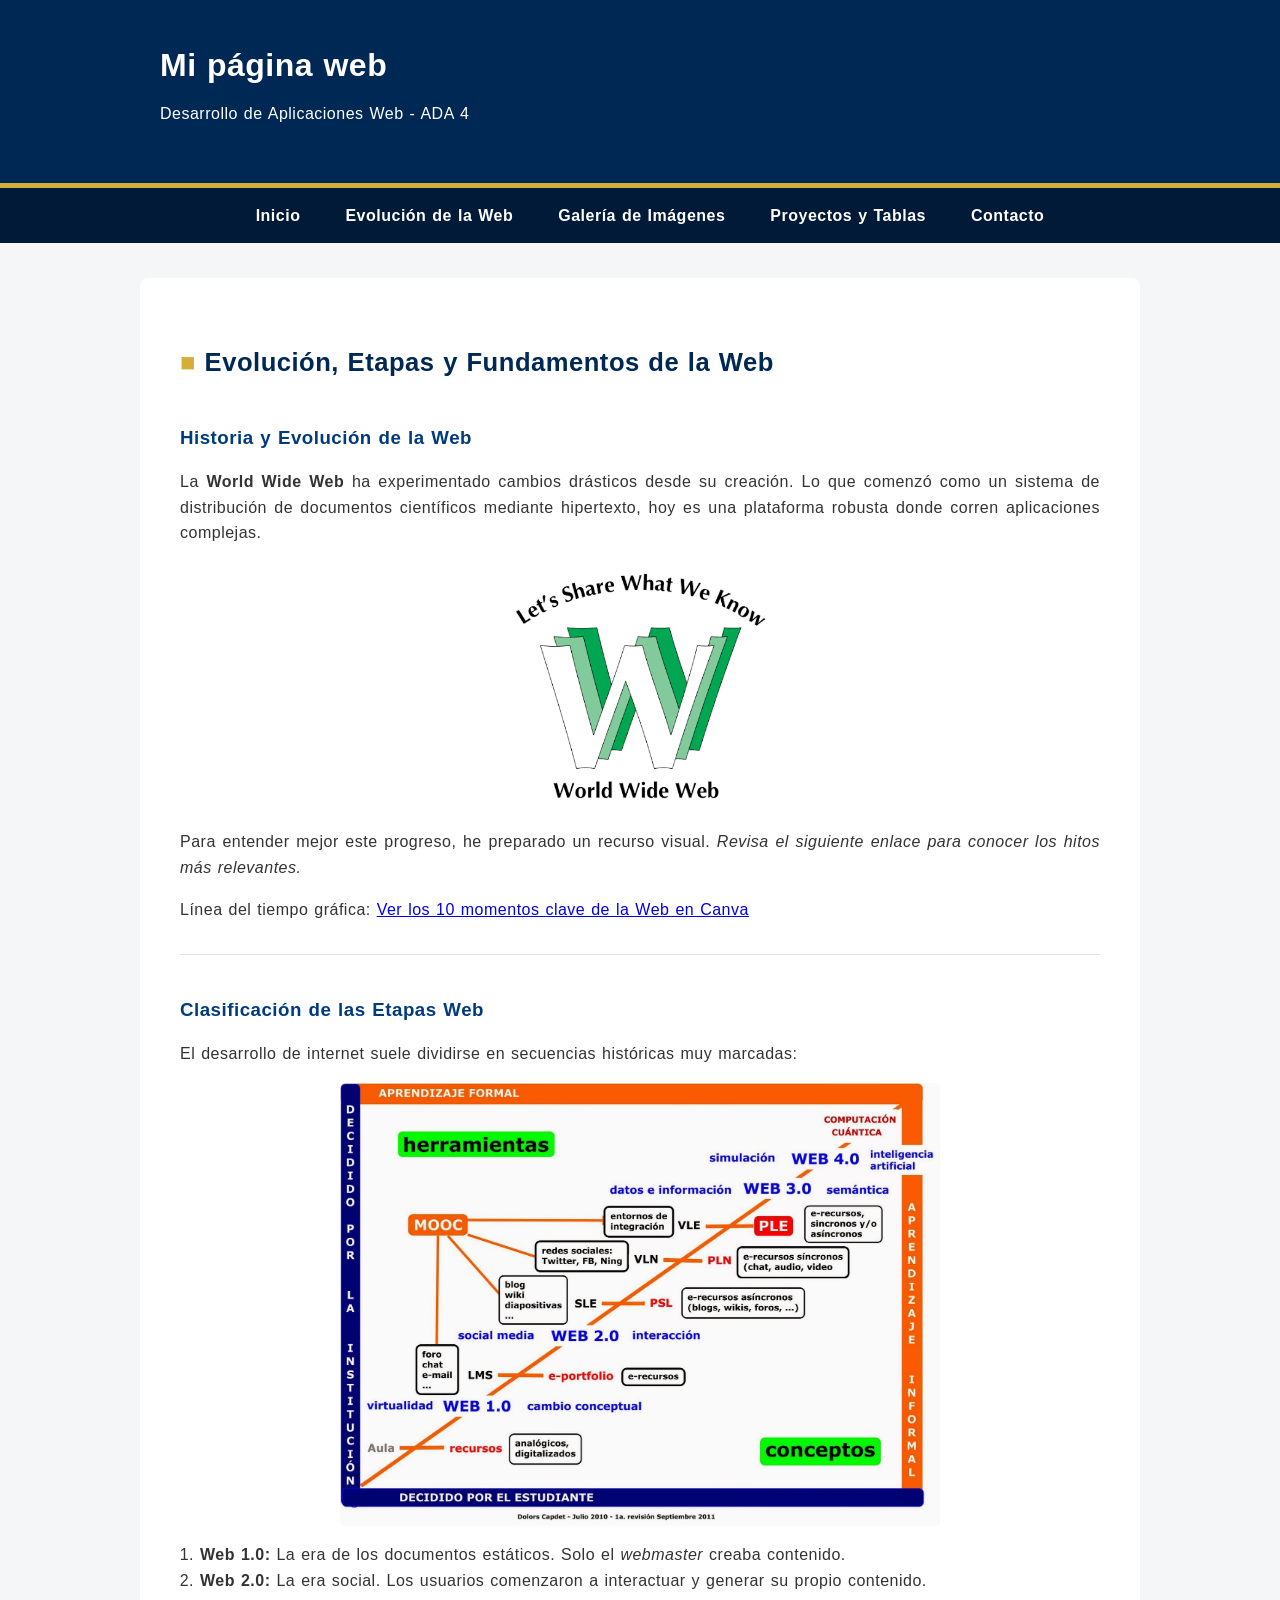
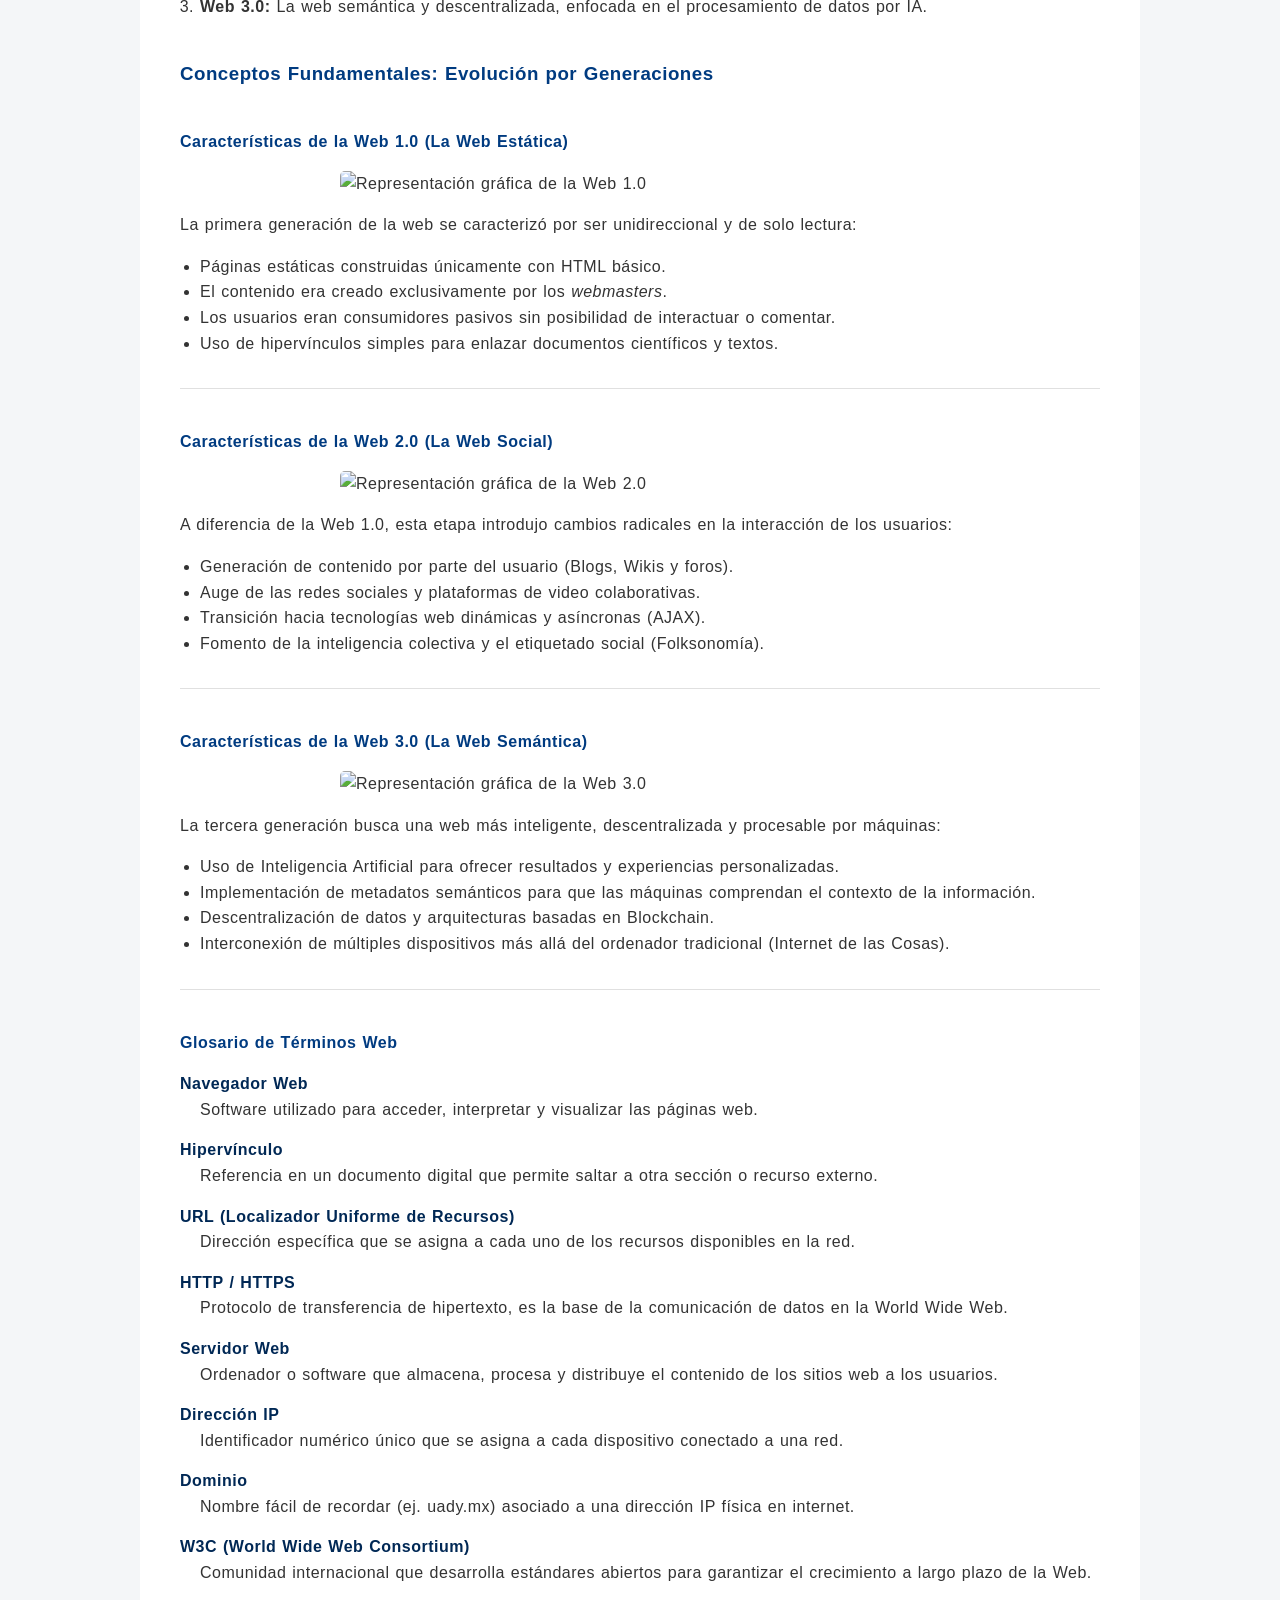
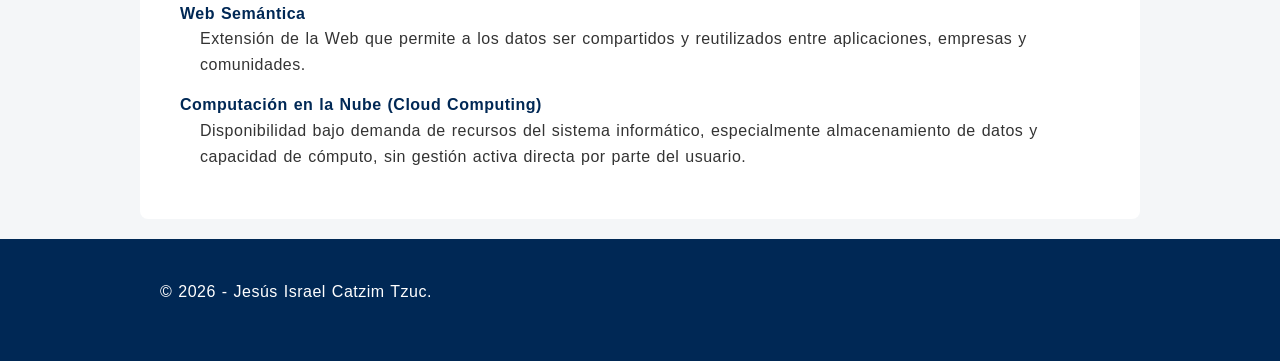
==== evolucion.html @ 80ba8c44 "Agregar páginas HTML del sitio web" ====
<!DOCTYPE html>
<html lang="es">
<head>
    <meta charset="UTF-8">
    <meta name="viewport" content="width=device-width, initial-scale=1.0">
    <title>Evolución de la Web | Jesús Catzim</title>
    <link rel="stylesheet" href="CSS/estilos.css">
</head>
<body>

    <!-- Encabezado del sitio -->
    <header>
        <h1>Mi página web</h1>
        <p>Desarrollo de Aplicaciones Web - ADA 4</p>
    </header>

    <!-- Menú de navegación -->
    <nav>
        <ul>
            <li><a href="index.html">Inicio</a></li>
            <li><a href="evolucion.html">Evolución de la Web</a></li>
            <li><a href="galeria.html">Galería de Imágenes</a></li>
            <li><a href="tablas.html">Proyectos y Tablas</a></li>
            <li><a href="contacto.html">Contacto</a></li>
        </ul>
    </nav>

    <!-- Contenido principal -->
    <main>
        <article>
            <h2>Evolución, Etapas y Fundamentos de la Web</h2>
            
            <!-- Historia y línea del tiempo -->
            <section>
                <h3>Historia y Evolución de la Web</h3>
                
                <p>
                    La <strong>World Wide Web</strong> ha experimentado cambios drásticos desde su creación. 
                    Lo que comenzó como un sistema de distribución de documentos científicos mediante hipertexto, 
                    hoy es una plataforma robusta donde corren aplicaciones complejas.
                </p>

                <div>
                    <img src="imagenes/www.png" alt="Logotipo original de la World Wide Web" width="300">
                </div>

                <p>
                    Para entender mejor este progreso, he preparado un recurso visual. 
                    <em>Revisa el siguiente enlace para conocer los hitos más relevantes.</em>
                </p>

                <div>
                    <p>
                        <span>Línea del tiempo gráfica:</span> 
                        <!-- Enlace a la línea del tiempo en Canva -->
                        <a href="https://canva.link/p6nqbdmrhl4wbfa" target="_blank">Ver los 10 momentos clave de la Web en Canva</a>
                    </p>
                </div>
            </section>

            <hr>

            <!-- Resumen de las etapas de la Web -->
            <section>
                <h3>Clasificación de las Etapas Web</h3>
                <p>El desarrollo de internet suele dividirse en secuencias históricas muy marcadas:</p>

                <div>
                    <img src="imagenes/EDUCARED.jpg" alt="Gráfico del aprendizaje formal e informal en la evolución de la web de la versión 1.0 a la 4.0" width="600">
                </div>
                
                <!-- Lista ordenada con las etapas principales -->
                <ol>
                    <li>
                        <strong>Web 1.0:</strong> La era de los documentos estáticos. Solo el <em>webmaster</em> creaba contenido.
                    </li>
                    <li>
                        <strong>Web 2.0:</strong> La era social. Los usuarios comenzaron a interactuar y generar su propio contenido.
                    </li>
                    <li>
                        <strong>Web 3.0:</strong> La web semántica y descentralizada, enfocada en el procesamiento de datos por IA.
                    </li>
                </ol>
            </section>

            <!-- Características y conceptos de cada generación -->
            <section>
                <h3>Conceptos Fundamentales: Evolución por Generaciones</h3>
                
                <!-- Información de la Web 1.0 -->
                <h4>Características de la Web 1.0 (La Web Estática)</h4>
                <img src="https://www.royex.ae/media/whepsf15/web-10.jpg?rmode=max&width=770&height=339" alt="Representación gráfica de la Web 1.0" width="600">
                <p>La primera generación de la web se caracterizó por ser unidireccional y de solo lectura:</p>
                <ul>
                    <li>Páginas estáticas construidas únicamente con HTML básico.</li>
                    <li>El contenido era creado exclusivamente por los <em>webmasters</em>.</li>
                    <li>Los usuarios eran consumidores pasivos sin posibilidad de interactuar o comentar.</li>
                    <li>Uso de hipervínculos simples para enlazar documentos científicos y textos.</li>
                </ul>

                <hr>

                <!-- Información de la Web 2.0 -->
                <h4>Características de la Web 2.0 (La Web Social)</h4>
                <img src="https://www.royex.ae/media/dkqfg1xu/web-20.jpg?rmode=max&width=770&height=339" alt="Representación gráfica de la Web 2.0" width="600">
                <p>A diferencia de la Web 1.0, esta etapa introdujo cambios radicales en la interacción de los usuarios:</p>
                <ul>
                    <li>Generación de contenido por parte del usuario (Blogs, Wikis y foros).</li>
                    <li>Auge de las redes sociales y plataformas de video colaborativas.</li>
                    <li>Transición hacia tecnologías web dinámicas y asíncronas (AJAX).</li>
                    <li>Fomento de la inteligencia colectiva y el etiquetado social (Folksonomía).</li>
                </ul>

                <hr>

                <!-- Información de la Web 3.0 -->
                <h4>Características de la Web 3.0 (La Web Semántica)</h4>
                <img src="https://www.royex.ae/media/va4dvjdi/web-30.jpg?rmode=max&width=770&height=339" alt="Representación gráfica de la Web 3.0" width="600">
                <p>La tercera generación busca una web más inteligente, descentralizada y procesable por máquinas:</p>
                <ul>
                    <li>Uso de Inteligencia Artificial para ofrecer resultados y experiencias personalizadas.</li>
                    <li>Implementación de metadatos semánticos para que las máquinas comprendan el contexto de la información.</li>
                    <li>Descentralización de datos y arquitecturas basadas en Blockchain.</li>
                    <li>Interconexión de múltiples dispositivos más allá del ordenador tradicional (Internet de las Cosas).</li>
                </ul>

                <hr>

                <!-- Definiciones de términos utilizados en la Web -->
                <h4>Glosario de Términos Web</h4>
                <dl>
                    <dt>Navegador Web</dt>
                    <dd>Software utilizado para acceder, interpretar y visualizar las páginas web.</dd>

                    <dt>Hipervínculo</dt>
                    <dd>Referencia en un documento digital que permite saltar a otra sección o recurso externo.</dd>

                    <dt>URL (Localizador Uniforme de Recursos)</dt>
                    <dd>Dirección específica que se asigna a cada uno de los recursos disponibles en la red.</dd>

                    <dt>HTTP / HTTPS</dt>
                    <dd>Protocolo de transferencia de hipertexto, es la base de la comunicación de datos en la World Wide Web.</dd>

                    <dt>Servidor Web</dt>
                    <dd>Ordenador o software que almacena, procesa y distribuye el contenido de los sitios web a los usuarios.</dd>

                    <dt>Dirección IP</dt>
                    <dd>Identificador numérico único que se asigna a cada dispositivo conectado a una red.</dd>

                    <dt>Dominio</dt>
                    <dd>Nombre fácil de recordar (ej. uady.mx) asociado a una dirección IP física en internet.</dd>

                    <dt>W3C (World Wide Web Consortium)</dt>
                    <dd>Comunidad internacional que desarrolla estándares abiertos para garantizar el crecimiento a largo plazo de la Web.</dd>

                    <dt>Web Semántica</dt>
                    <dd>Extensión de la Web que permite a los datos ser compartidos y reutilizados entre aplicaciones, empresas y comunidades.</dd>

                    <dt>Computación en la Nube (Cloud Computing)</dt>
                    <dd>Disponibilidad bajo demanda de recursos del sistema informático, especialmente almacenamiento de datos y capacidad de cómputo, sin gestión activa directa por parte del usuario.</dd>
                </dl>
            </section>
        </article>
    </main>

    <!-- Pie de página -->
    <footer>
        <p>&copy; 2026 - Jesús Israel Catzim Tzuc.</p>
    </footer>

</body>
</html>
---- CSS/estilos.css ----
/* Colores principales del sitio */
:root {
  --azul-primario: #002855;
  --dorado-secundario: #D4AF37;
  --fondo-claro: #F4F6F8;
  --texto-oscuro: #333333;
  --blanco: #FFFFFF;
}

/* Reinicio de márgenes y espacios */
* {
  margin: 0;
  padding: 0;
  box-sizing: border-box;
}

/* Estilos generales de texto y fondo */
body {
  font-family: 'Segoe UI', Arial, Helvetica, sans-serif;
  font-size: 16px;
  background-color: var(--fondo-claro);
  color: var(--texto-oscuro);
  line-height: 1.6;
  letter-spacing: 0.5px;
  word-spacing: 1px;
  font-style: normal;
}

/* Contenedor principal y artículos */
main {
  width: 100%;
  padding: 15px;
  margin: 0 auto;
  overflow: hidden;
}

article {
  background-color: var(--blanco);
  padding: 1.5rem;
  border-radius: 8px;
  visibility: visible;
}

/* Espaciado de párrafos y títulos */
article > p {
  margin-bottom: 1.2em;
}

h2 + p {
  margin-top: 0.5rem;
}

h2 {
  color: var(--azul-primario);
  font-size: 1.6rem;
  margin-top: 1.5rem;
  margin-bottom: 1rem;
}

h2::before {
  content: "■ ";
  color: var(--dorado-secundario);
}

p {
  margin-bottom: 1rem;
  text-align: justify;
}

hr {
  border: 0;
  height: 1px;
  background-color: #e0e0e0;
  margin: 2rem 0;
}

h3, h4 {
  color: #003b80;
  margin-top: 2.5rem;
  margin-bottom: 1rem;
}

/* Encabezado y pie de página */
header, footer {
  display: grid;
  grid-template-columns: 1fr;
  gap: 10px;
  background-color: var(--azul-primario);
  color: var(--blanco);
  text-align: center;
  padding: 1.5rem 10px;
}

header {
  border-bottom: 5px solid var(--dorado-secundario);
}

/* Menú de navegación */
nav {
  background-color: #001a38;
  position: sticky;
  top: 0;
  z-index: 1000;
}

nav ul {
  display: flex;
  flex-direction: column;
  flex-wrap: wrap;
  align-items: center;
  gap: 5px;
  list-style: none;
  padding: 10px 0;
}

nav ul li {
  width: 100%;
  text-align: center;
}

nav ul li a {
  display: block;
  color: var(--blanco);
  text-decoration: none;
  padding: 10px;
  font-weight: bold;
  transition: background-color 0.3s ease;
}

nav ul li a:hover {
  background-color: var(--dorado-secundario);
  color: var(--azul-primario);
}

/* Imágenes, video y audio */
img, video {
  max-width: 100%;
  height: auto;
  display: block;
  margin: 0 auto 1rem auto;
  border-radius: 5px;
}

audio {
  width: 100%;
  margin-bottom: 1rem;
}

/* Estilos para la tabla de datos */
.tabla-contenedor {
  overflow-x: auto;
  width: 100%;
}

table {
  width: 100%;
  border-collapse: collapse;
  text-align: left;
  margin: 1.5rem 0;
  background-color: var(--blanco);
}

th, td {
  padding: 12px 15px;
  border: 1px solid #e0e0e0;
}

thead th {
  background-color: var(--azul-primario);
  color: var(--blanco);
}

thead th[colspan="5"] {
  background-color: #f2f2f2;
  color: var(--texto-oscuro);
  text-align: center;
}

td[rowspan="2"] {
  vertical-align: middle;
}

tfoot td {
  text-align: center;
  background-color: #f9f9f9;
  font-style: italic;
}

tr:nth-child(even) {
  background-color: #f9f9f9;
}

caption {
  font-weight: bold;
  margin-bottom: 10px;
  color: var(--azul-primario);
}

/* Listas y glosario de términos */
dt {
  font-weight: bold;
  color: var(--azul-primario);
  margin-top: 15px;
}

dd {
  margin-left: 20px;
  margin-bottom: 10px;
}

ul, ol {
  margin-left: 20px;
  margin-bottom: 15px;
}

/* Formulario de contacto y alertas */
#formularioContacto {
  background-color: #ffffff;
  padding: 1.5rem;
  border: 1px solid #ccc;
  border-radius: 5px;
}

.alerta-exito {
  padding: 12px;
  background-color: #e6f4ea;
  border-left: 5px solid var(--azul-primario);
  font-weight: bold;
  margin-bottom: 1rem;
}

fieldset {
  padding: 20px;
  border: 1px solid #ccc;
  border-radius: 5px;
}

fieldset > p {
  margin-top: 15px;
  margin-bottom: 10px;
  font-weight: bold;
}

.campo-formulario {
  margin-bottom: 15px;
}

.campo-formulario label {
  display: block;
  font-weight: bold;
}

.opcion-control {
  margin-bottom: 8px;
}

input[type="text"], select {
  width: 100%;
  padding: 10px;
  margin-top: 5px;
  border: 1px solid #ccc;
  border-radius: 4px;
}

input[type="submit"] {
  background-color: var(--azul-primario);
  color: var(--blanco);
  border: none;
  padding: 12px 24px;
  font-size: 1rem;
  border-radius: 4px;
  cursor: pointer;
  font-weight: bold;
}

input[type="submit"]:hover {
  background-color: var(--dorado-secundario);
  color: var(--azul-primario);
}

/* Diseño para tablets */
@media (min-width: 768px) {
  nav ul {
    flex-direction: row;
    justify-content: center;
    padding: 0 20px;
  }

  nav ul li {
    width: auto;
    flex-grow: 0;
    flex-shrink: 1;
    flex-basis: auto;
    align-self: center;
  }

  nav ul li a {
    padding: 15px 20px;
  }

  article {
    padding: 2.5rem;
  }

  /* Distribución de la galería en tres columnas */
  .grid-galeria {
    display: grid;
    grid-template-columns: repeat(3, 1fr);
    gap: 20px;
    align-items: start;
  }

  /* Espacio de dos columnas para las capturas de validación */
  .grid-galeria > div:nth-child(4) {
    grid-column: span 2;
  }
}

/* Diseño para pantallas de escritorio */
@media (min-width: 1024px) {
  main {
    max-width: 1000px;
    padding: 20px 0;
  }

  /* Alineación del encabezado y pie de página */
  header, footer {
    grid-template-columns: 1fr minmax(auto, 1000px) 1fr;
    justify-items: start;
    align-items: center;
    text-align: left;
    padding: 2.5rem 0;
  }

  header h1, header p, footer p {
    grid-column: 2 / 3;
    padding: 0 20px;
    width: 100%;
  }

  /* Columnas adaptables para las imágenes de la galería */
  .grid-galeria {
    display: grid;
    grid-template-columns: repeat(auto-fit, minmax(220px, 1fr));
    gap: 20px;
  }
}
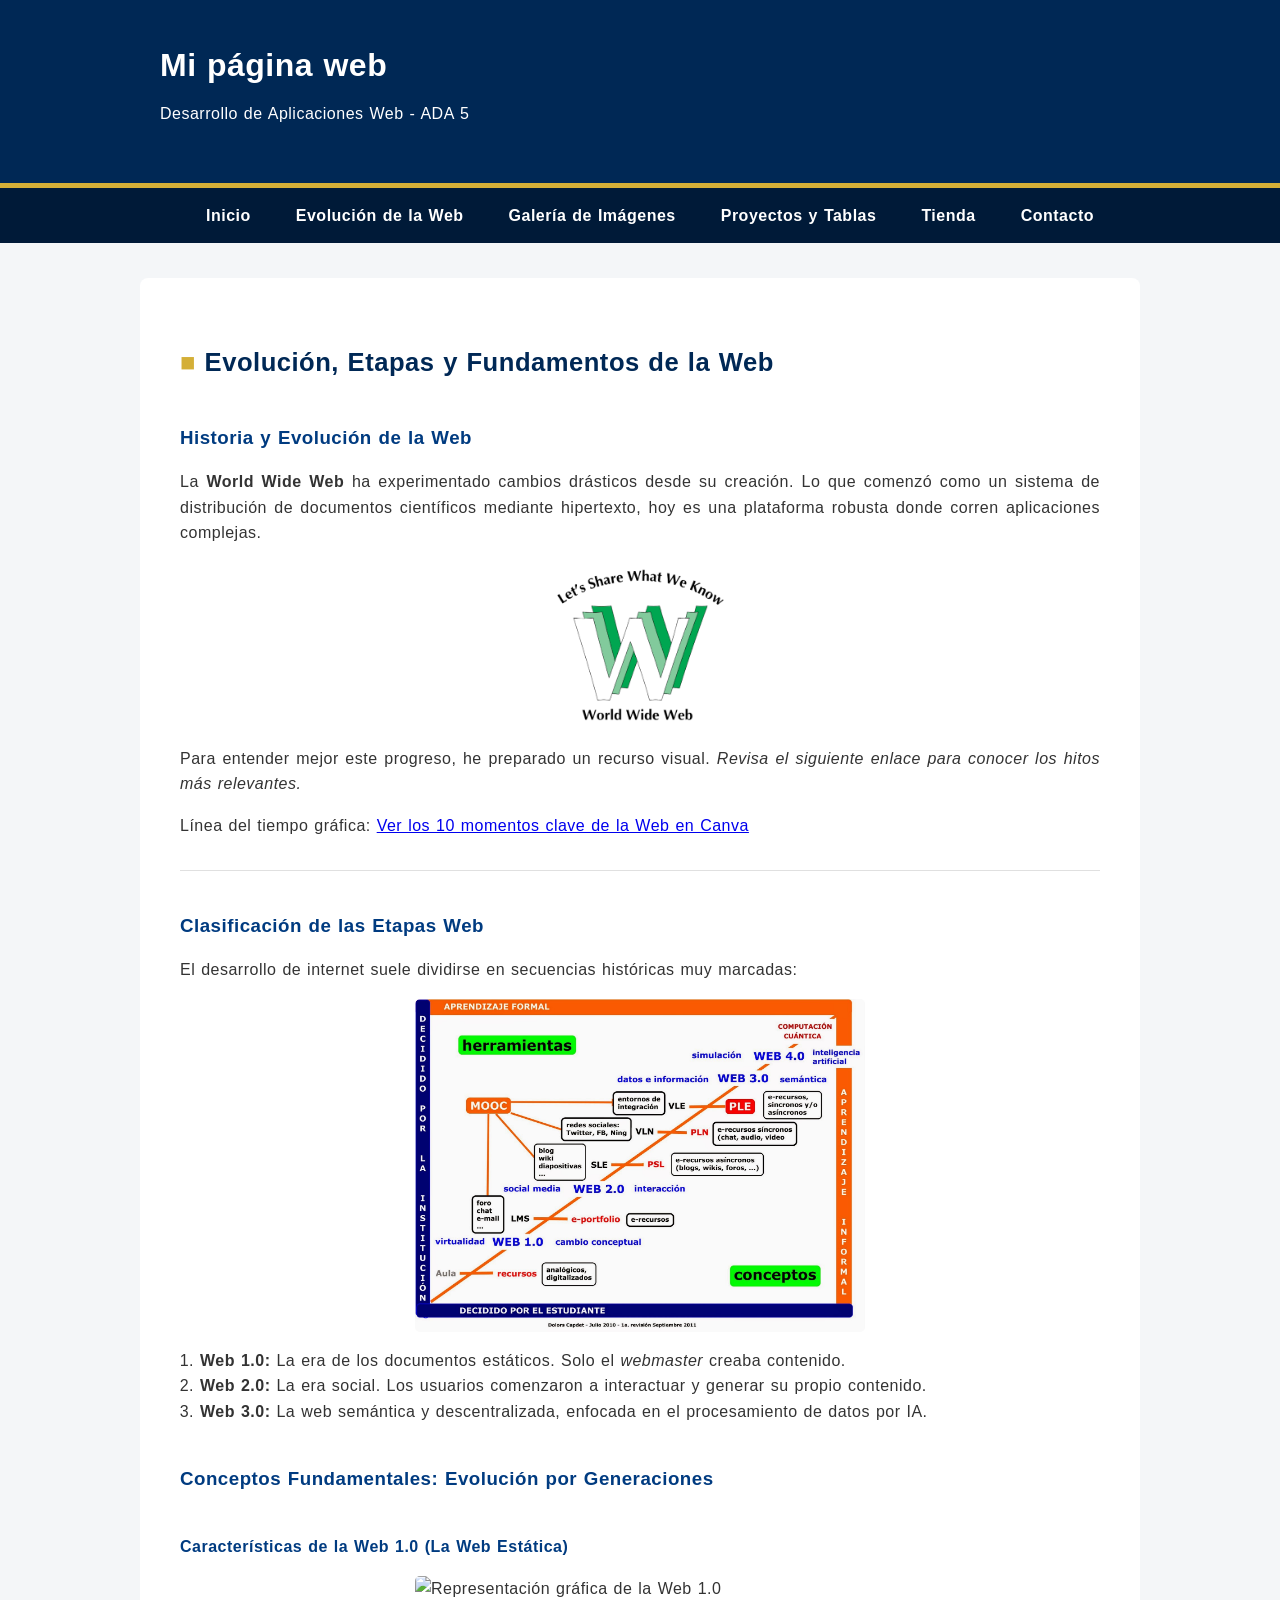
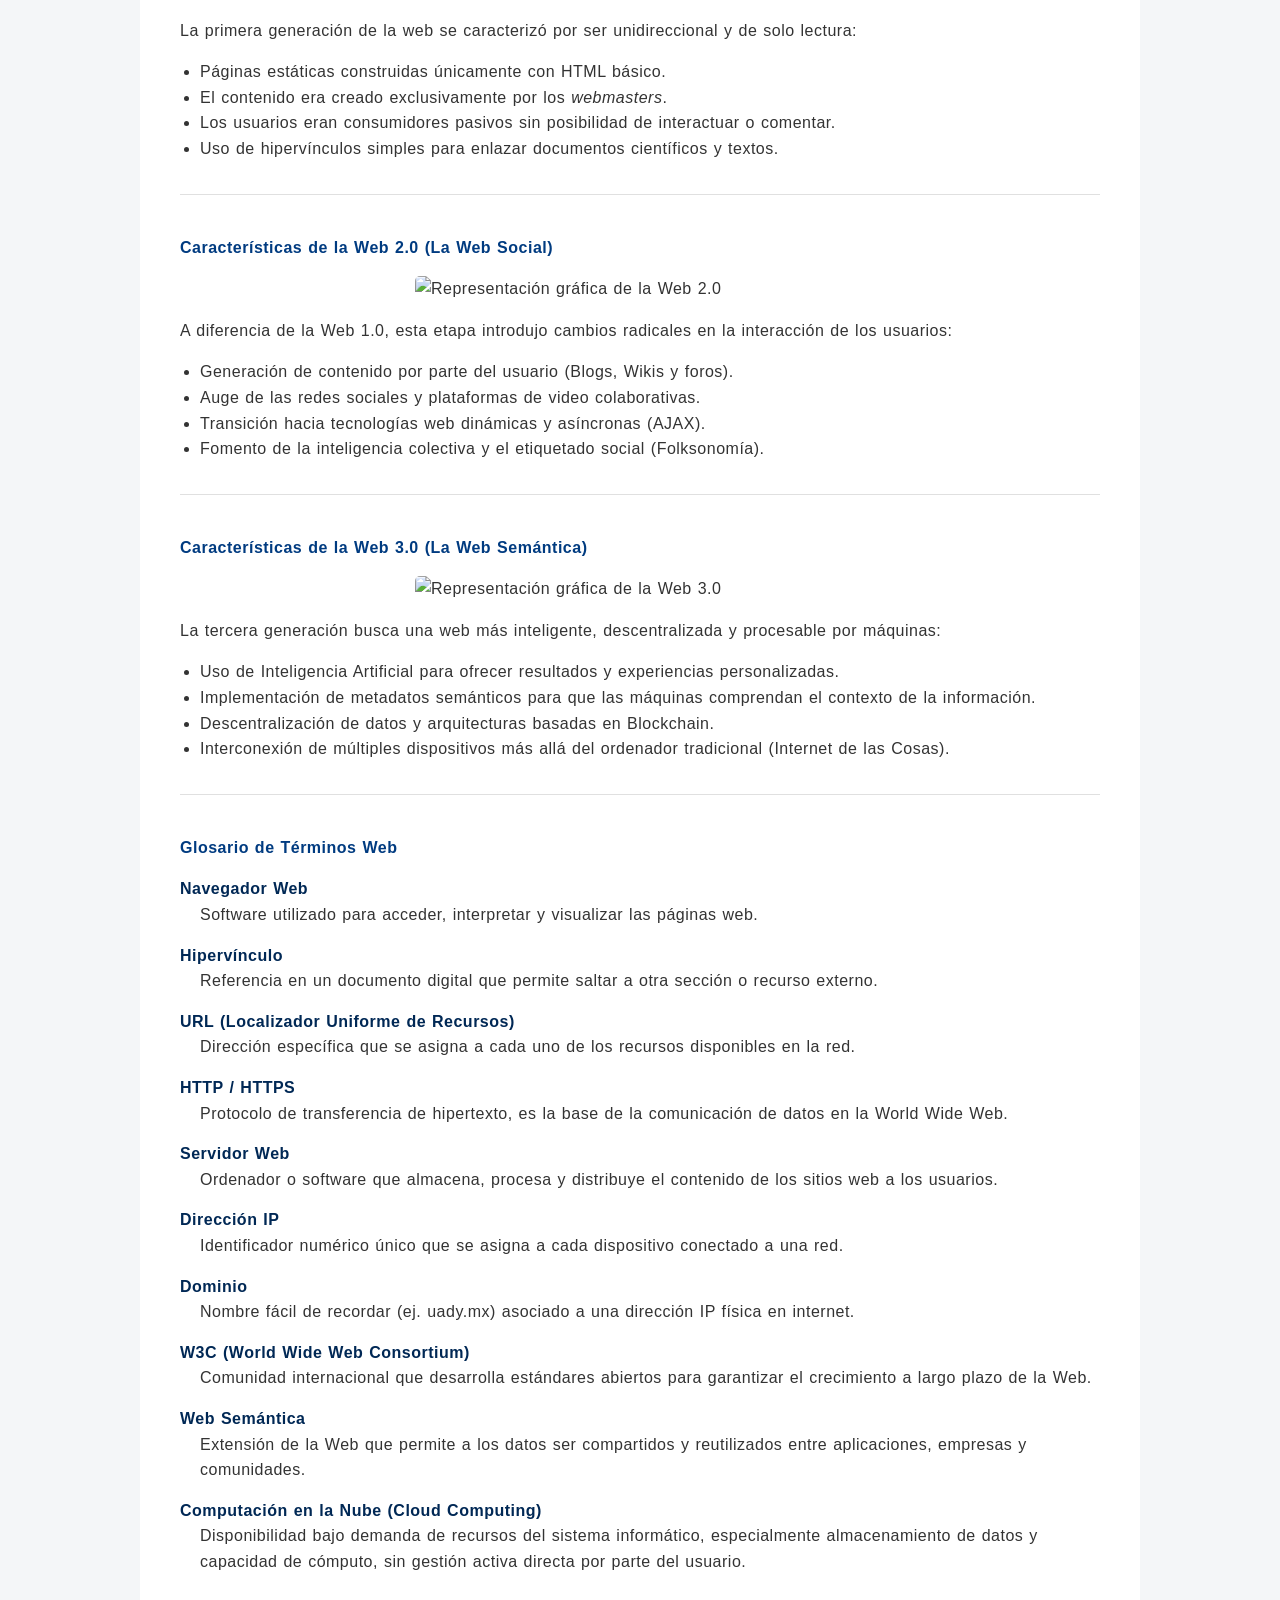
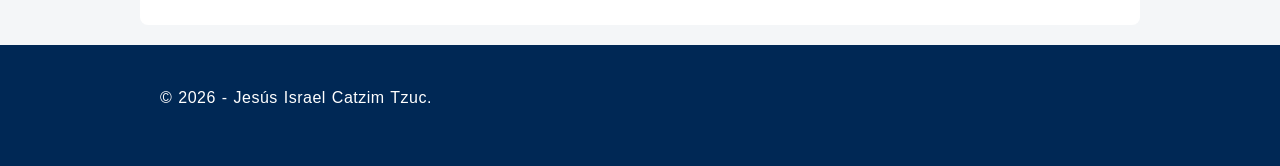
==== commit dc809f18: "Actualizar navegacion a ADA 5 y clases CSS en vistas HTML Se enlaza el menu principal a carrito.php " ====
--- a/evolucion.html
+++ b/evolucion.html
@@ -11,7 +11,7 @@
     <!-- Encabezado del sitio -->
     <header>
         <h1>Mi página web</h1>
-        <p>Desarrollo de Aplicaciones Web - ADA 4</p>
+        <p>Desarrollo de Aplicaciones Web - ADA 5</p>
     </header>
 
     <!-- Menú de navegación -->
@@ -21,7 +21,8 @@
             <li><a href="evolucion.html">Evolución de la Web</a></li>
             <li><a href="galeria.html">Galería de Imágenes</a></li>
             <li><a href="tablas.html">Proyectos y Tablas</a></li>
-            <li><a href="contacto.html">Contacto</a></li>
+            <li><a href="carrito.php">Tienda</a></li>
+            <li><a href="contacto.php">Contacto</a></li>
         </ul>
     </nav>
 
@@ -41,7 +42,7 @@
                 </p>
 
                 <div>
-                    <img src="imagenes/www.png" alt="Logotipo original de la World Wide Web" width="300">
+                    <img src="imagenes/www.png" alt="Logotipo original de la World Wide Web" class="img-logo-www">
                 </div>
 
                 <p>
@@ -66,7 +67,7 @@
                 <p>El desarrollo de internet suele dividirse en secuencias históricas muy marcadas:</p>
 
                 <div>
-                    <img src="imagenes/EDUCARED.jpg" alt="Gráfico del aprendizaje formal e informal en la evolución de la web de la versión 1.0 a la 4.0" width="600">
+                    <img src="imagenes/EDUCARED.jpg" alt="Gráfico del aprendizaje formal e informal en la evolución de la web de la versión 1.0 a la 4.0" class="img-ilustracion">
                 </div>
                 
                 <!-- Lista ordenada con las etapas principales -->
@@ -89,7 +90,7 @@
                 
                 <!-- Información de la Web 1.0 -->
                 <h4>Características de la Web 1.0 (La Web Estática)</h4>
-                <img src="https://www.royex.ae/media/whepsf15/web-10.jpg?rmode=max&width=770&height=339" alt="Representación gráfica de la Web 1.0" width="600">
+                <img src="https://www.royex.ae/media/whepsf15/web-10.jpg?rmode=max&width=770&height=339" alt="Representación gráfica de la Web 1.0" class="img-ilustracion">
                 <p>La primera generación de la web se caracterizó por ser unidireccional y de solo lectura:</p>
                 <ul>
                     <li>Páginas estáticas construidas únicamente con HTML básico.</li>
@@ -102,7 +103,7 @@
 
                 <!-- Información de la Web 2.0 -->
                 <h4>Características de la Web 2.0 (La Web Social)</h4>
-                <img src="https://www.royex.ae/media/dkqfg1xu/web-20.jpg?rmode=max&width=770&height=339" alt="Representación gráfica de la Web 2.0" width="600">
+                <img src="https://www.royex.ae/media/dkqfg1xu/web-20.jpg?rmode=max&width=770&height=339" alt="Representación gráfica de la Web 2.0" class="img-ilustracion">
                 <p>A diferencia de la Web 1.0, esta etapa introdujo cambios radicales en la interacción de los usuarios:</p>
                 <ul>
                     <li>Generación de contenido por parte del usuario (Blogs, Wikis y foros).</li>
@@ -115,7 +116,7 @@
 
                 <!-- Información de la Web 3.0 -->
                 <h4>Características de la Web 3.0 (La Web Semántica)</h4>
-                <img src="https://www.royex.ae/media/va4dvjdi/web-30.jpg?rmode=max&width=770&height=339" alt="Representación gráfica de la Web 3.0" width="600">
+                <img src="https://www.royex.ae/media/va4dvjdi/web-30.jpg?rmode=max&width=770&height=339" alt="Representación gráfica de la Web 3.0" class="img-ilustracion">
                 <p>La tercera generación busca una web más inteligente, descentralizada y procesable por máquinas:</p>
                 <ul>
                     <li>Uso de Inteligencia Artificial para ofrecer resultados y experiencias personalizadas.</li>
@@ -169,4 +170,4 @@
     </footer>
 
 </body>
-</html>+</html>
--- a/CSS/estilos.css
+++ b/CSS/estilos.css
@@ -146,6 +146,27 @@
   margin-bottom: 1rem;
 }
 
+/* Clases de tamaño para imágenes y multimedia */
+.img-logo-uady {
+  width: 130px;
+}
+
+.img-logo-www {
+  width: 200px;
+}
+
+.img-validacion {
+  width: 380px;
+}
+
+.img-ilustracion {
+  width: 450px;
+}
+
+.video-presentacion {
+  width: 380px;
+}
+
 /* Estilos para la tabla de datos */
 .tabla-contenedor {
   overflow-x: auto;
@@ -278,6 +299,26 @@
   color: var(--azul-primario);
 }
 
+/* Estilos para la tienda y el carrito de compras */
+input[type="number"] {
+  width: 75px;
+  padding: 8px;
+  margin-right: 5px;
+  border: 1px solid #ccc;
+  border-radius: 4px;
+  text-align: center;
+}
+
+.img-catalogo {
+  width: 90px;
+  margin: 0 auto;
+}
+
+.img-carrito {
+  width: 70px;
+  margin: 0 auto;
+}
+
 /* Diseño para tablets */
 @media (min-width: 768px) {
   nav ul {
@@ -344,4 +385,4 @@
     grid-template-columns: repeat(auto-fit, minmax(220px, 1fr));
     gap: 20px;
   }
-}+}
